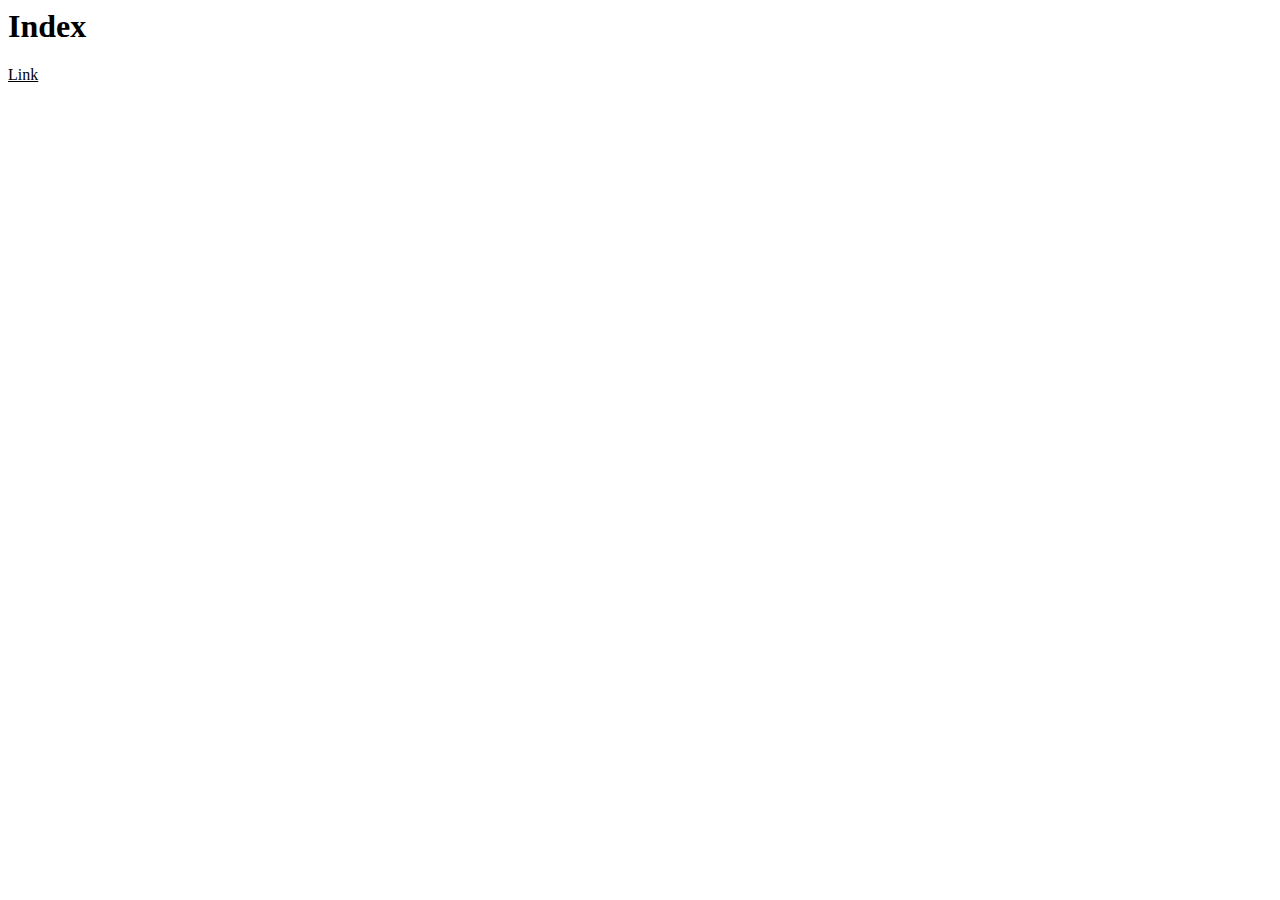
==== index.html @ 573fa60b "first commit" ====
<html lang="ja">
    <head>
        <style>
            a:link {
                color: black;
            }

            a:visited {
                color: red;
            }
        </style>
    </head>
    <body>
        <h1>Index</h1>
        <a href="hoge.html">Link</a>
    </body>
</html>
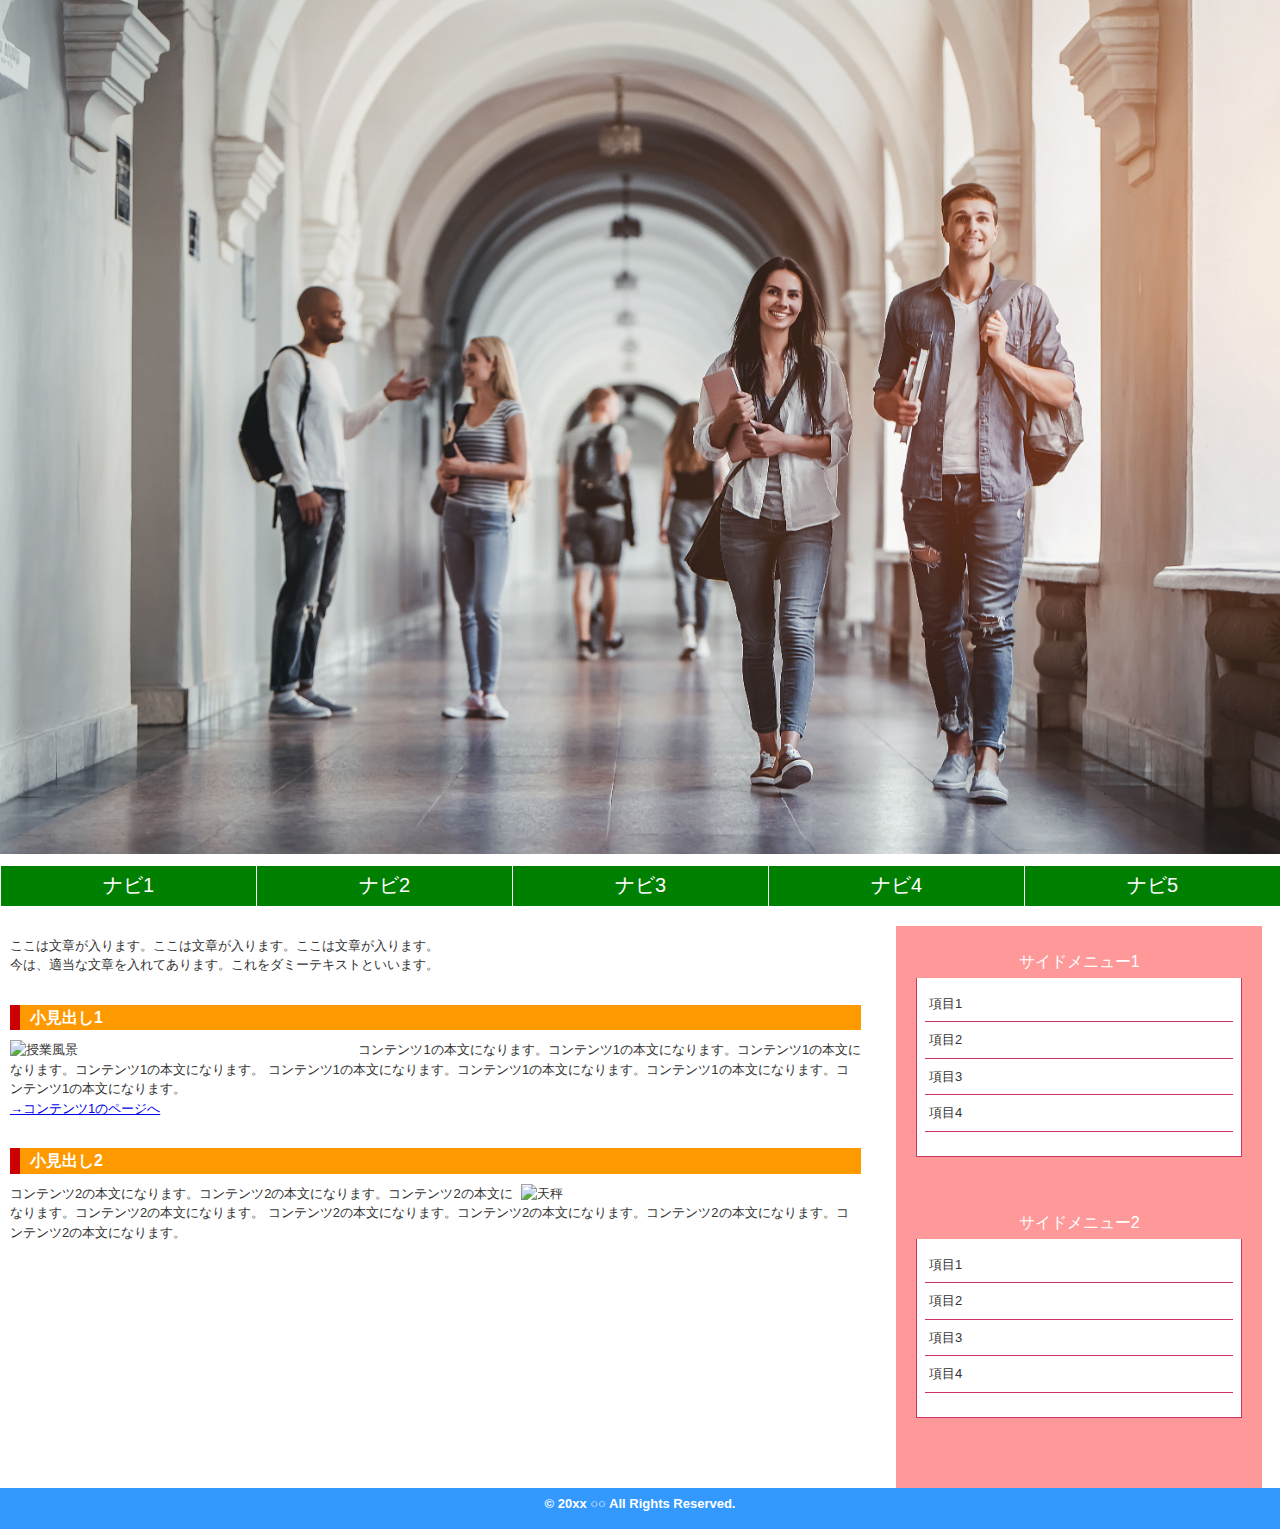
==== commit 6e767c86: "Rename a file 'index.html'" ====
--- a/index.html
+++ b/index.html
@@ -1,17 +1,75 @@
+<!DOCTYPE html>  
 <html lang="ja">
     <head>
-        <style>
-            a:link {
-                color: black;
-            }
-
-            a:visited {
-                color: red;
-            }
-        </style>
+        <meta charset="UTF-8">
+        <title>HTML/CSSの学習</title>
+        <link rel="stylesheet" href="stylesheet.css">
     </head>
     <body>
-        <h1>Index</h1>
-        <a href="hoge.html">Link</a>
+        <div id="header">
+            <h1><a href="index.html"><img id="corridor" src="corridor.jpg" alt="大学の廊下" /></a></h1>
+        </div>
+        <div id="wrapper">
+            <div id="nav">
+                <ul>
+                    <li><a href="home.html">ナビ1</a></li>
+                    <li><a href="#">ナビ2</a></li>
+                    <li><a href="#">ナビ3</a></li>
+                    <li><a href="#">ナビ4</a></li>
+                    <li><a href="#">ナビ5</a></li>
+                </ul>
+            </div>
+            <div id="container">
+                <div id="main">
+                    <div class="post">
+                        <p>ここは文章が入ります。ここは文章が入ります。ここは文章が入ります。<br />今は、適当な文章を入れてあります。これをダミーテキストといいます。</p>
+                    </div>
+                    <div class="post clearfix">
+                        <h2>小見出し1</h2>
+                        <img class="left" src="images/classroom.jpg" alt="授業風景" />
+                        <p>
+                            コンテンツ1の本文になります。コンテンツ1の本文になります。コンテンツ1の本文になります。コンテンツ1の本文になります。
+                            コンテンツ1の本文になります。コンテンツ1の本文になります。コンテンツ1の本文になります。コンテンツ1の本文になります。
+                        </p>
+                        <p><a href="#">→コンテンツ1のページへ</a></p>
+                    </div>
+                    <div class="post clearfix">
+                        <h2>小見出し2</h2>
+                        <img class="right" src="images/scale.jpg" alt="天秤" />
+                        <p>
+                            コンテンツ2の本文になります。コンテンツ2の本文になります。コンテンツ2の本文になります。コンテンツ2の本文になります。
+                            コンテンツ2の本文になります。コンテンツ2の本文になります。コンテンツ2の本文になります。コンテンツ2の本文になります。
+                        </p>
+                    </div>
+                </div>
+                <div id="side">
+                    <div class="box">
+                        <h2>サイドメニュー1</h2>
+                        <div class="boxBody">
+                            <ul>
+                                <li>項目1</li>
+                                <li>項目2</li>
+                                <li>項目3</li>
+                                <li>項目4</li>
+                            </ul>
+                        </div>
+                    </div>
+                    <div class="box">
+                        <h2>サイドメニュー2</h2>
+                        <div class="boxBody">
+                            <ul>
+                                <li>項目1</li>
+                                <li>項目2</li>
+                                <li>項目3</li>
+                                <li>項目4</li>
+                            </ul>
+                        </div>
+                    </div>
+                </div>
+            </div>
+        </div>
+        <div id="footer">
+            <p>&copy; 20xx ○○ All Rights Reserved.</p>
+        </div>
     </body>
-</html>+</html> --- a/stylesheet.css
+++ b/stylesheet.css
@@ -0,0 +1,179 @@
+@charset "utf-8";
+
+body {
+	margin: 0;
+	padding: 0;
+	font-family: "ヒラギノ角ゴ Pro W3", "Hiragino Kaku Gothic Pro", "メイリオ", Meiryo, Osaka, "ＭＳ Ｐゴシック", "MS PGothic", sans-serif;
+	color: #333;
+	font-size: 13px;
+	line-height: 150%;
+}
+
+/* -------------------- wrapper -------------------- */
+#wrapper {
+	width: 100%;
+	margin: auto;
+	padding: 0px;
+	border: 0px;
+	background-color: #FFF;	
+	top: 10px;
+	position: relative;
+}
+
+/* -------------------- header -------------------- */
+#header {
+	width: 100%;
+}
+#header h1 {
+	margin: 0;
+	padding: 0;
+}
+
+#corridor {
+	width: 100%;
+	height: auto;
+}
+
+/* -------------------- footer -------------------- */
+#footer {
+	clear: both;
+	width: 100%;
+	padding: 3px 0 3px 0;
+	background: #39F;
+	color: #FFF;
+	font-weight: bold;
+	text-align: center;
+}
+
+/* -------------------- nav -------------------- */
+#nav {
+	width: 100%;
+}
+#nav ul {
+	display: flex;
+	margin: 0;
+	padding: 0;
+	list-style-type: none;
+}
+#nav ul li {
+	width: 20%;
+	text-align: center;
+}
+#nav ul li a {
+	display: block;
+	height: 20px;
+	margin: 0;
+	padding: 10px;
+	color: #FFF;
+	font-size: 20px;
+	text-decoration: none;
+	background-color: green;
+    border-left: 1px solid white;
+}
+
+#nav ul li a:hover {
+	filter: drop-shadow(10px 10px 10px black);
+}
+
+/* -------------------- container -------------------- */
+#container {
+	width: 100%;
+	margin: auto ;
+	padding-top: 20px;
+	clear: both;
+	display: grid;
+	grid-template-columns: 70vw 30vw;
+}
+/* -------------------- main -------------------- */
+#main {
+	width: 95%;
+	padding: 10px 30px 10px 10px;
+}
+#main h2 {
+	margin: 0 0 10px 0;
+	padding: 3px 10px 3px 10px;
+	color: #FFF;
+	font-size: 16px;
+	border-left: solid 10px #C00;
+	background-color: #F90;
+}
+#main p {
+	margin: 0;
+	padding: 0;
+}
+#main .post {
+	margin: 0 0 30px 0;
+}
+
+#main .post img.right {
+	margin: 0 0 0 8px;
+}
+#main .post img.left {
+	margin: 0 8px 0 0;
+}
+
+.right {
+	float: right;
+	width: 40%;
+	height: auto;
+}
+.left {
+	float: left;
+	width: 40%;
+	height: auto;
+}
+
+/* -------------------- clearfix -------------------- */
+.clearfix {
+	zoom: 1;
+}
+.clearfix:after{
+	content: ""; 
+	display: block; 
+	clear: both;
+}
+
+/* -------------------- side -------------------- */
+#side {
+	width: 85%;
+	padding: 20px;
+	background-color: #F99;
+}
+#side .box {
+	margin: 0 auto 30px auto;
+	padding: 0 0 20px 0;
+	background: url(images/side_box.png) bottom no-repeat;
+}
+#side .box h2 {
+	margin: 0;
+	padding: 8px;
+	text-align: center;
+	color: #fff;
+	font-size: 16px;
+	line-height: 16px;
+	font-weight: normal;
+	background: url(images/side_box_h2.png) center no-repeat;
+}
+#side .box .boxBody {
+	padding: 8px;
+	border-right: solid 1px #C36;
+	border-bottom: solid 1px #C36;
+	border-left: solid 1px #C36;
+	background: #fff;
+}
+#side .box .boxBody ul {
+	margin: 0 0 16px 0;
+	padding: 0;
+}
+#side .box .boxBody ul li {
+	padding: 8px 0 8px 4px;
+	list-style: none;
+	border-bottom: solid 1px #C36;
+}
+
+#side .box .boxBody ul li:hover {
+	padding: 8px 0 8px 4px;
+	list-style: none;
+	border-bottom: solid 1px #C36;
+	box-shadow: 0px 4px 4px rgba(0, 0, 0, 0.3);
+}